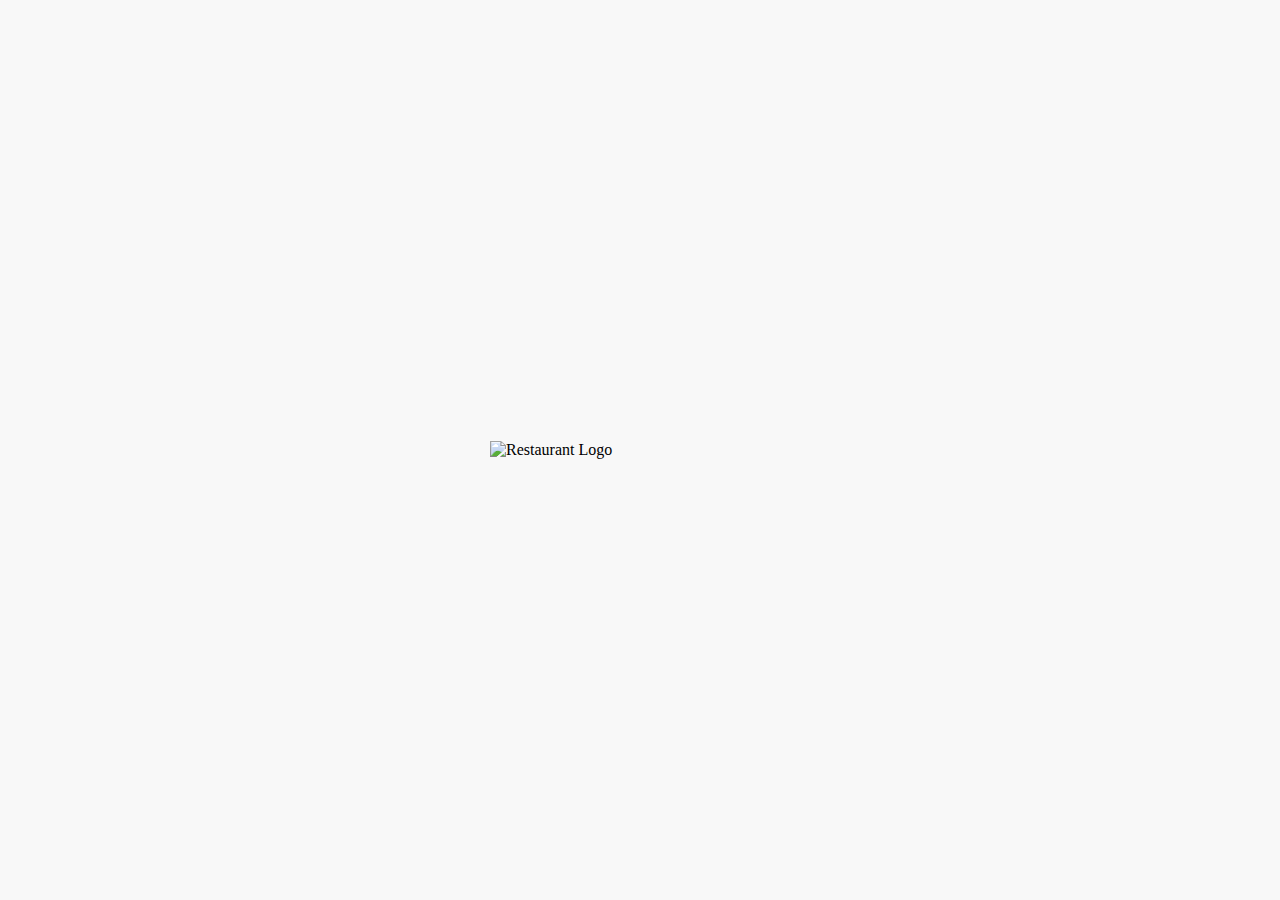
==== index.html @ e49de9a7 "put a logo as a first screen" ====
<!DOCTYPE html>
<html lang="en">
<head>
    <meta charset="UTF-8">
    <meta name="viewport" content="width=device-width, initial-scale=1.0">
    <title>Welcome to Our Restaurant</title>
    <style>
        body {
            display: flex;
            justify-content: center;
            align-items: center;
            height: 100vh;
            margin: 0;
            background-color: #f8f8f8;
        }
        img {
            width: 300px;
            height: auto;
        }
    </style>
</head>
<body>

    <!-- Restaurant Logo -->
    <img src="logo.png" alt="Restaurant Logo" id="logo">

    <!-- Redirect script -->
    <script>
        setTimeout(function(){
            window.location.href = "menu.html"; // Change this to your menu page
        }, 3000); // 3000 milliseconds = 3 seconds
    </script>

</body>
</html>
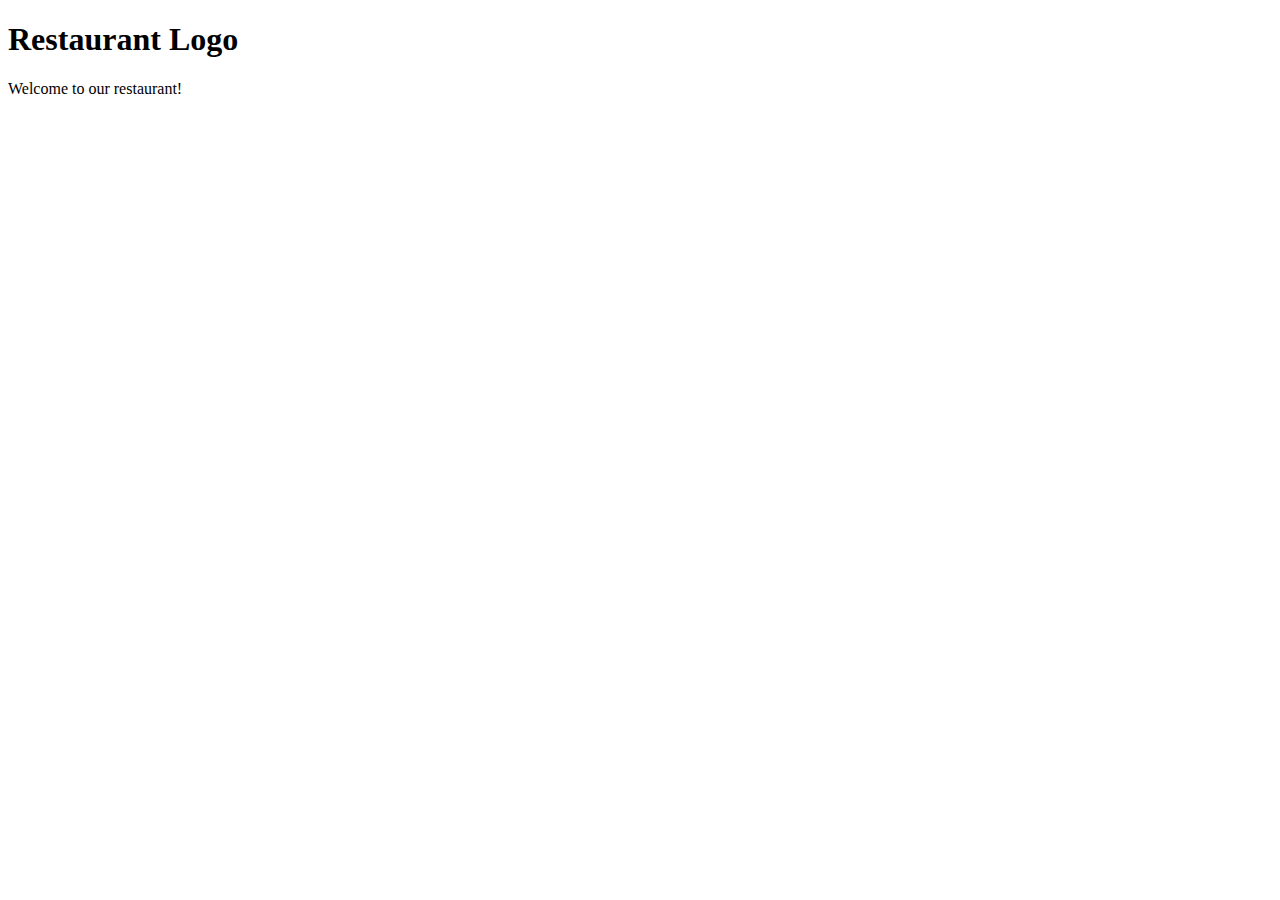
==== commit 6376f462: "change on the index.html page to capture the ID" ====
--- a/index.html
+++ b/index.html
@@ -3,33 +3,28 @@
 <head>
     <meta charset="UTF-8">
     <meta name="viewport" content="width=device-width, initial-scale=1.0">
-    <title>Welcome to Our Restaurant</title>
-    <style>
-        body {
-            display: flex;
-            justify-content: center;
-            align-items: center;
-            height: 100vh;
-            margin: 0;
-            background-color: #f8f8f8;
+    <title>Restaurant Logo Intro</title>
+    <link rel="stylesheet" href="styles.css">
+    <script>
+        // Function to redirect to the menu after a delay, with the tableId
+        function redirectToMenu() {
+            const urlParams = new URLSearchParams(window.location.search);
+            const tableId = urlParams.get('tableId'); // Get tableId from the URL
+
+            // Redirect to menu.html with the tableId in the query string
+            window.location.href = `menu.html?tableId=${tableId}`;
         }
-        img {
-            width: 300px;
-            height: auto;
-        }
-    </style>
+
+        // Delay the redirection by 3 seconds (3000 milliseconds)
+        setTimeout(redirectToMenu, 3000);
+    </script>
 </head>
 <body>
-
-    <!-- Restaurant Logo -->
-    <img src="logo.png" alt="Restaurant Logo" id="logo">
-
-    <!-- Redirect script -->
-    <script>
-        setTimeout(function(){
-            window.location.href = "menu.html"; // Change this to your menu page
-        }, 3000); // 3000 milliseconds = 3 seconds
-    </script>
-
+    <header>
+        <h1>Restaurant Logo</h1>
+    </header>
+    <section>
+        <p>Welcome to our restaurant!</p>
+    </section>
 </body>
 </html>
